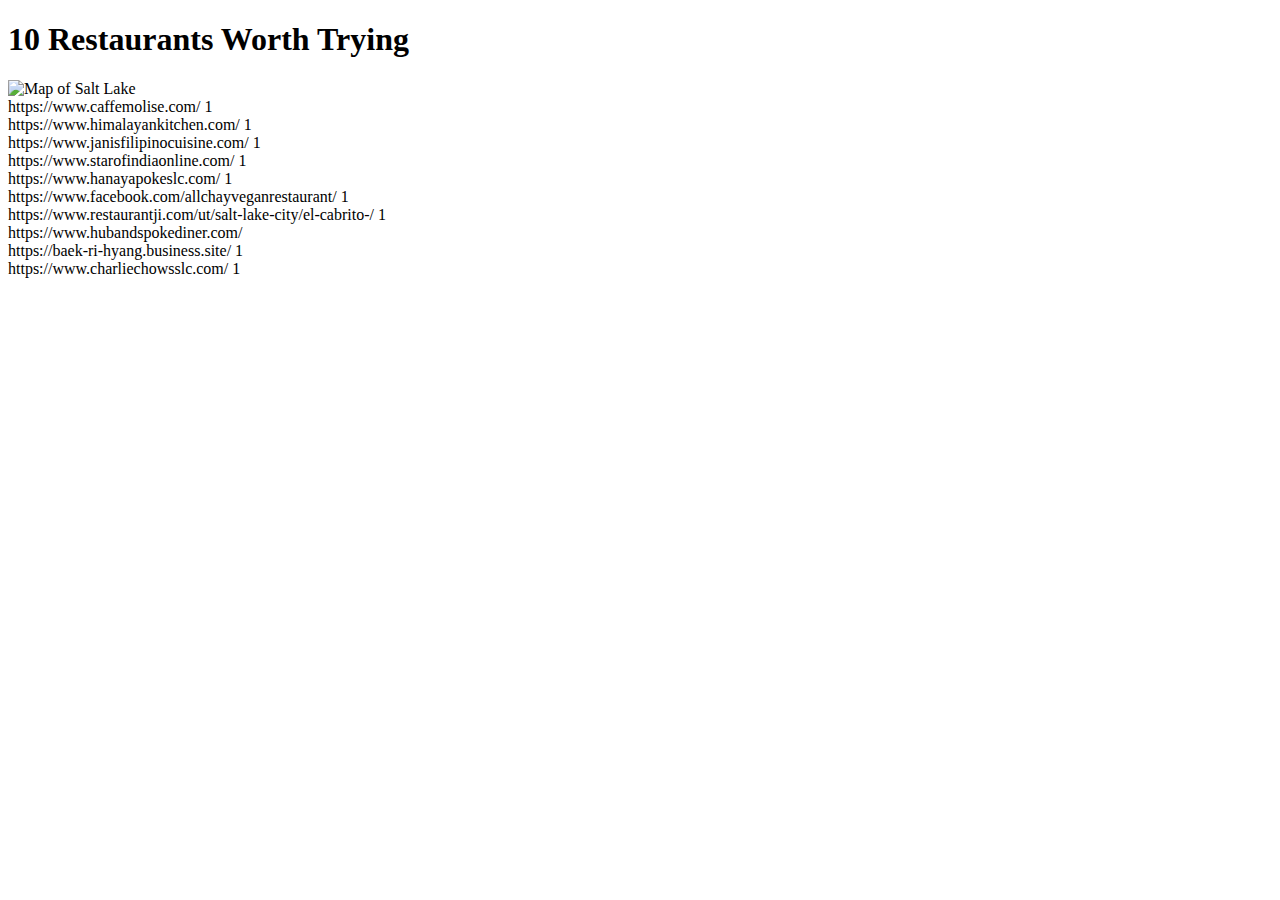
==== my-website/index.html @ 41b316d3 "First Upload for project" ====
<!DOCTYPE html>
<html lang="en">

<head>
    <meta charset="UTF-8">
    <meta name="viewport" content="width=device-width, initial-scale=1.0">
    <link rel="stylesheet" href="styles.css">
    <title>Document</title>
</head>

<body>
    <h1>10 Restaurants Worth Trying</h1>
    <img src="C:\Users\Melissa\Documents\TechMoms\my-website\img\the-map.PNG" alt="Map of Salt Lake" usemap="#workmap">
    <map name="workmap">
        <area target="" alt="El Cabrito" href="C:\Users\Melissa\Documents\TechMoms\my-website\el-cabrito.html"
            coords="550,27,3" shape="circle">
        <!-- <area shape="circle" coords="34,44,270,350" alt="Link to All Chay"
            href="C:\Users\Melissa\Documents\TechMoms\my-website\all-chay.html">
            <area shape="circle" coords="290,172,333,250" alt="Link to Baek Ri Hyang"
                href="C:\Users\Melissa\Documents\TechMoms\my-website\baek-ri-hyang.html">
            <area shape="circle" coords="337,300,44" alt="Link to Caffe Molise"
                href="C:\Users\Melissa\Documents\TechMoms\my-website\caffe-molise.html"> -->
    </map>
    <section>
        <Link>https://www.caffemolise.com/ 1</Link>
    </section>
    <section>
        <link>https://www.himalayankitchen.com/ 1</link>
    </section>
    <section>
        <link>https://www.janisfilipinocuisine.com/ 1
        <link>
    </section>
    <section>
        <link>
        https://www.starofindiaonline.com/ 1
        </link>
    </section>
    <section>
        <link>
        https://www.hanayapokeslc.com/ 1
        </link>
    </section>
    <section>
        <link>
        https://www.facebook.com/allchayveganrestaurant/ 1
        </link>
    </section>
    <section>
        <link>
        https://www.restaurantji.com/ut/salt-lake-city/el-cabrito-/ 1
        </link>
    </section>
    <section>
        <link>
        https://www.hubandspokediner.com/
        </link>
    </section>
    <section>
        <link>
        https://baek-ri-hyang.business.site/ 1
        </link>
    </section>
    <section>
        <link>
        https://www.charliechowsslc.com/ 1
        </link>
    </section>

</body>

</html>
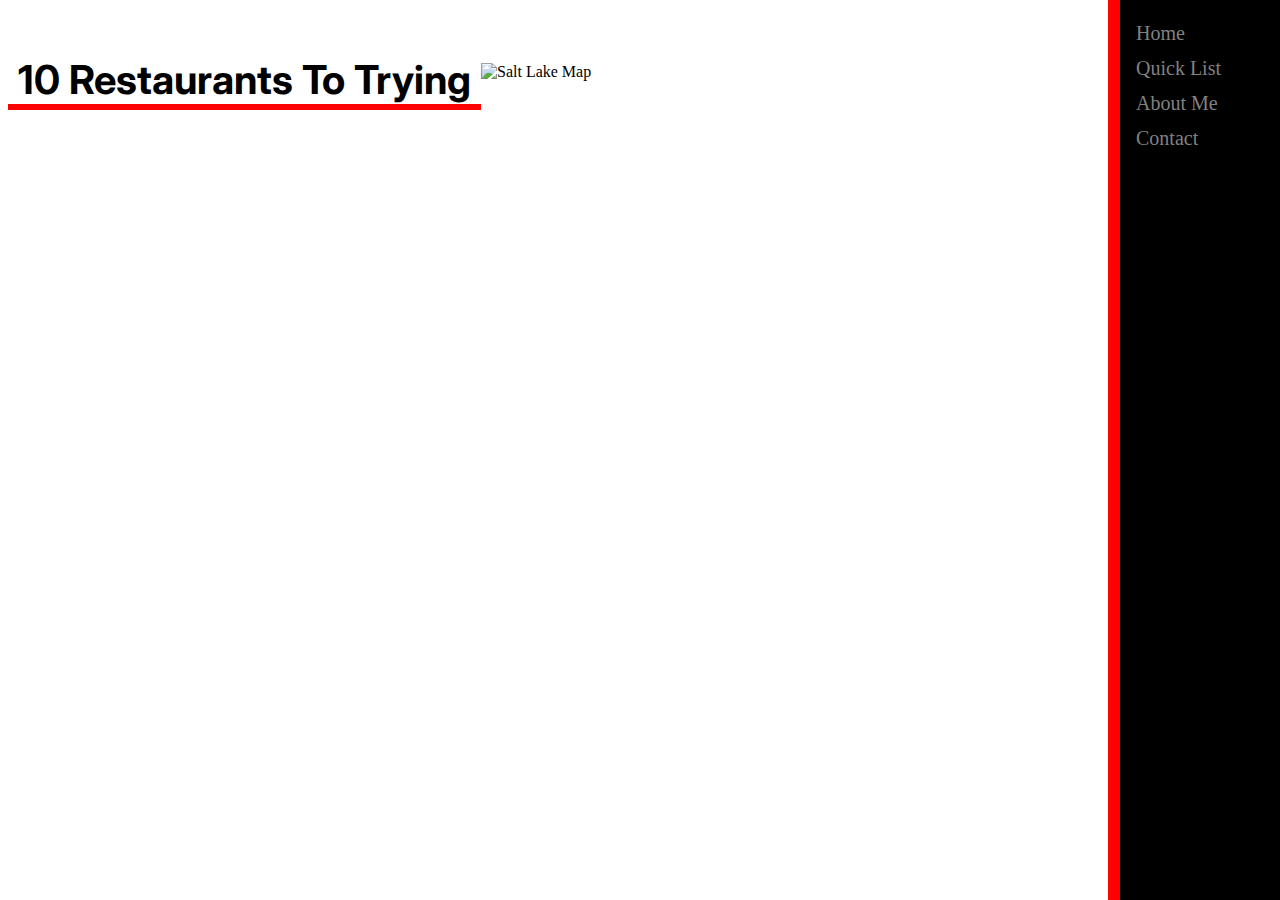
==== commit 508c9d88: "Add files via upload" ====
--- a/my-website/index.html
+++ b/my-website/index.html
@@ -4,68 +4,52 @@
 <head>
     <meta charset="UTF-8">
     <meta name="viewport" content="width=device-width, initial-scale=1.0">
-    <link rel="stylesheet" href="styles.css">
+    <link rel="stylesheet" href="css/style.css">
+    <link rel="preconnect" href="https://fonts.googleapis.com">
+    <link rel="preconnect" href="https://fonts.gstatic.com" crossorigin>
+    <link href="https://fonts.googleapis.com/css2?family=Inter&display=swap" rel="stylesheet">
     <title>Document</title>
 </head>
 
 <body>
-    <h1>10 Restaurants Worth Trying</h1>
-    <img src="C:\Users\Melissa\Documents\TechMoms\my-website\img\the-map.PNG" alt="Map of Salt Lake" usemap="#workmap">
+    <section>
+        <h1>10 Restaurants To Trying</h1>
+    </section>
+    <img src="C:\Users\Melissa\Documents\TechMoms\my-website\img\the-map.PNG" alt="Salt Lake Map" usemap="#workmap">
+
     <map name="workmap">
-        <area target="" alt="El Cabrito" href="C:\Users\Melissa\Documents\TechMoms\my-website\el-cabrito.html"
-            coords="550,27,3" shape="circle">
-        <!-- <area shape="circle" coords="34,44,270,350" alt="Link to All Chay"
-            href="C:\Users\Melissa\Documents\TechMoms\my-website\all-chay.html">
-            <area shape="circle" coords="290,172,333,250" alt="Link to Baek Ri Hyang"
-                href="C:\Users\Melissa\Documents\TechMoms\my-website\baek-ri-hyang.html">
-            <area shape="circle" coords="337,300,44" alt="Link to Caffe Molise"
-                href="C:\Users\Melissa\Documents\TechMoms\my-website\caffe-molise.html"> -->
-    </map>
-    <section>
-        <Link>https://www.caffemolise.com/ 1</Link>
-    </section>
-    <section>
-        <link>https://www.himalayankitchen.com/ 1</link>
-    </section>
-    <section>
-        <link>https://www.janisfilipinocuisine.com/ 1
-        <link>
-    </section>
-    <section>
-        <link>
-        https://www.starofindiaonline.com/ 1
-        </link>
-    </section>
-    <section>
-        <link>
-        https://www.hanayapokeslc.com/ 1
-        </link>
-    </section>
-    <section>
-        <link>
-        https://www.facebook.com/allchayveganrestaurant/ 1
-        </link>
-    </section>
-    <section>
-        <link>
-        https://www.restaurantji.com/ut/salt-lake-city/el-cabrito-/ 1
-        </link>
-    </section>
-    <section>
-        <link>
-        https://www.hubandspokediner.com/
-        </link>
-    </section>
-    <section>
-        <link>
-        https://baek-ri-hyang.business.site/ 1
-        </link>
-    </section>
-    <section>
-        <link>
-        https://www.charliechowsslc.com/ 1
-        </link>
-    </section>
+        <area shape="circle" coords="546,30,18" alt="Cup of coffee"
+            href="C:\Users\Melissa\Documents\TechMoms\my-website\ref\el-cabrito.html">
+        <area shape="circle" coords="539,108,18" alt="Cup of coffee"
+            href="C:\Users\Melissa\Documents\TechMoms\my-website\ref\all-chay.html">
+        <area shape="circle" coords="505,150,18" alt="Cup of coffee"
+            href="C:\Users\Melissa\Documents\TechMoms\my-website\ref\star-of-india.html">
+        <area shape="circle" coords="562,156,18" alt="Cup of coffee"
+            href="C:\Users\Melissa\Documents\TechMoms\my-website\ref\janis-filipino-cuisine.html">
+        <area shape="circle" coords="627,208,18" alt="Cup of coffee"
+            href="C:\Users\Melissa\Documents\TechMoms\my-website\ref\caffe-molise.html">
+        <area shape="circle" coords="684,188,18" alt="Cup of coffee"
+            href="C:\Users\Melissa\Documents\TechMoms\my-website\ref\himalayankitchen.html">
+        <area shape="circle" coords="714,188,18" alt="Cup of coffee"
+            href="C:\Users\Melissa\Documents\TechMoms\my-website\ref\charlie-chow.html">
+        <area shape="circle" coords="793,295,18" alt="Cup of coffee"
+            href="C:\Users\Melissa\Documents\TechMoms\my-website\ref\hub-&-spoke.html">
+        <area shape="circle" coords="741,362,18" alt="Cup of coffee"
+            href="C:\Users\Melissa\Documents\TechMoms\my-website\ref\hanaya-poke.html">
+        <area shape="circle" coords="682,515,18" alt="Cup of coffee"
+            href="C:\Users\Melissa\Documents\TechMoms\my-website\ref\baek-ri-hyang.html">
+        <Section>
+            <div class="sidebar">
+                <a href="C:\Users\Melissa\Documents\TechMoms\my-website\index.html"><i class="fa fa-fw fa-home"></i>
+                    Home</a>
+                <a href="C:\Users\Melissa\Documents\TechMoms\my-website\ref\restaurant-list.html"><i
+                        class="fa fa-fw fa-wrench"></i> Quick List</a>
+                <a href="C:\Users\Melissa\Documents\TechMoms\my-website\ref\about-me.html"><i
+                        class="fa fa-fw fa-user"></i> About Me</a>
+                <a href="C:\Users\Melissa\Documents\TechMoms\my-website\ref\contact.html"><i
+                        class="fa fa-fw fa-envelope"></i> Contact</a>
+            </div>
+        </Section>
 
 </body>
 
--- a/my-website/css/style.css
+++ b/my-website/css/style.css
@@ -0,0 +1,58 @@
+body {
+    align-items: center;
+    display: flex;
+    flex-direction: row;
+}
+
+h1 {
+    display: flex;
+    flex-direction: column;
+    align-items: center;
+    padding-left: 10px;
+    padding-right: 10px;
+    padding-top: 20px;
+    border-bottom: 6px solid red;
+    font-family: 'Inter', sans-serif;
+    font-size: 40px;
+}
+
+.sidebar {
+    height: 100%;
+    width: 160px;
+    position: fixed;
+    z-index: 1;
+    top: 0;
+    right: 0;
+    background-color: black;
+    overflow-x: hidden;
+    padding-top: 16px;
+    border-left: 12px solid red;
+}
+
+.sidebar a {
+    padding: 6px 8px 6px 16px;
+    text-decoration: none;
+    font-size: 20px;
+    color: #818181;
+    display: block;
+}
+
+.sidebar a:hover {
+    color: #f1f1f1;
+}
+
+.main {
+    margin-left: 160px;
+    /* Same as the width of the sidenav */
+    padding: 0px 10px;
+}
+
+@media screen and (max-height: 450px) {
+    .sidebar {
+        padding-top: 15px;
+    }
+
+    .sidebar a {
+        font-size: 18px;
+    }
+}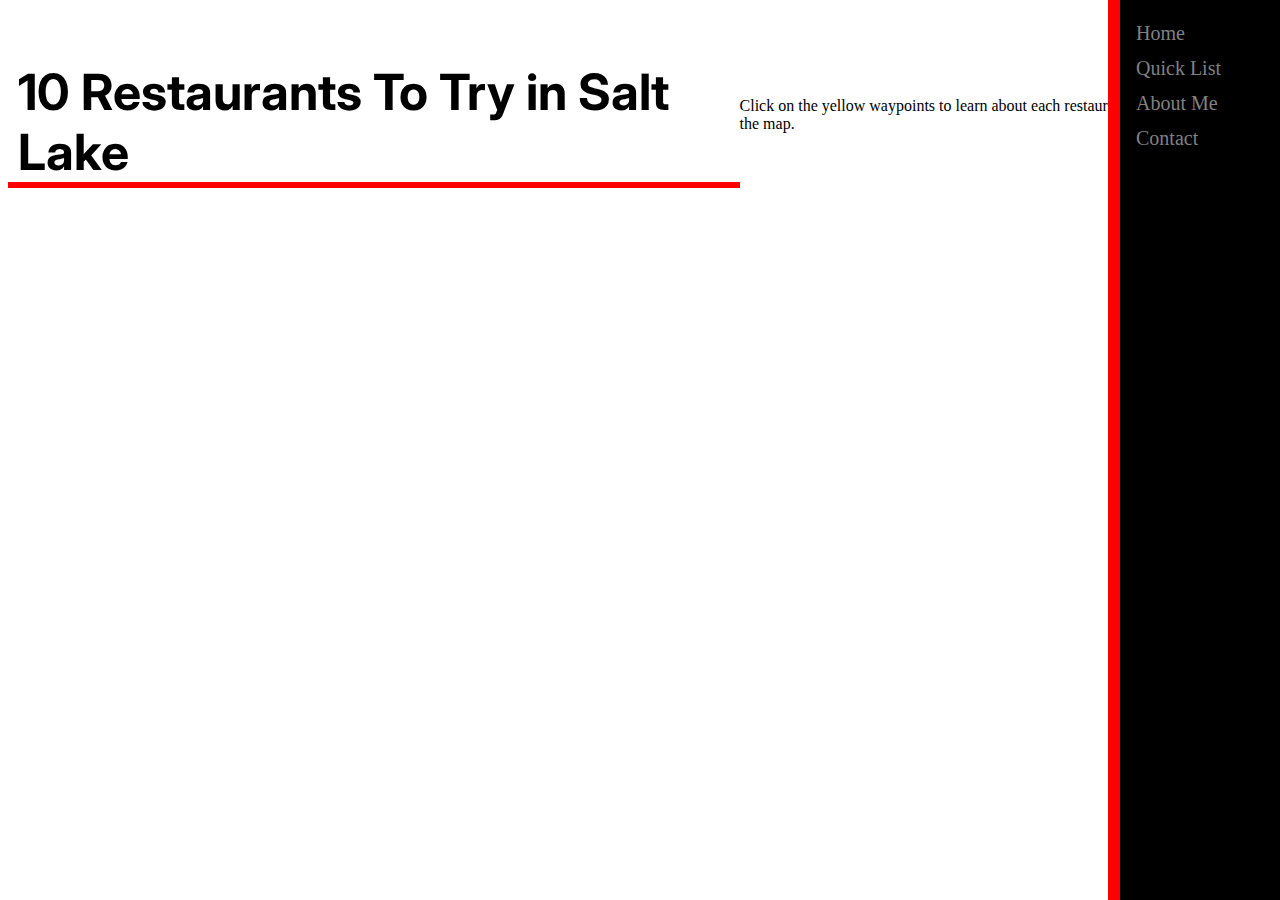
==== commit 831010ce: "Add files via upload" ====
--- a/my-website/index.html
+++ b/my-website/index.html
@@ -8,46 +8,73 @@
     <link rel="preconnect" href="https://fonts.googleapis.com">
     <link rel="preconnect" href="https://fonts.gstatic.com" crossorigin>
     <link href="https://fonts.googleapis.com/css2?family=Inter&display=swap" rel="stylesheet">
-    <title>Document</title>
+    <title>Home</title>
+    <style>
+
+    </style>
 </head>
 
 <body>
-    <section>
-        <h1>10 Restaurants To Trying</h1>
-    </section>
+    <div class="hero-image">
+        <div class="hero-text">
+            <h1 style="font-size:50px">10 Restaurants To Try in Salt Lake</h1>
+        </div>
+    </div>
+    <div id="text-box">
+        <p>
+            Click on the yellow waypoints to learn about each restaurant on the map.
+        </p>
+    </div>
     <img src="C:\Users\Melissa\Documents\TechMoms\my-website\img\the-map.PNG" alt="Salt Lake Map" usemap="#workmap">
-
+    <!--Mapped image waypoints-->
     <map name="workmap">
-        <area shape="circle" coords="546,30,18" alt="Cup of coffee"
-            href="C:\Users\Melissa\Documents\TechMoms\my-website\ref\el-cabrito.html">
-        <area shape="circle" coords="539,108,18" alt="Cup of coffee"
-            href="C:\Users\Melissa\Documents\TechMoms\my-website\ref\all-chay.html">
-        <area shape="circle" coords="505,150,18" alt="Cup of coffee"
-            href="C:\Users\Melissa\Documents\TechMoms\my-website\ref\star-of-india.html">
-        <area shape="circle" coords="562,156,18" alt="Cup of coffee"
-            href="C:\Users\Melissa\Documents\TechMoms\my-website\ref\janis-filipino-cuisine.html">
-        <area shape="circle" coords="627,208,18" alt="Cup of coffee"
-            href="C:\Users\Melissa\Documents\TechMoms\my-website\ref\caffe-molise.html">
-        <area shape="circle" coords="684,188,18" alt="Cup of coffee"
-            href="C:\Users\Melissa\Documents\TechMoms\my-website\ref\himalayankitchen.html">
-        <area shape="circle" coords="714,188,18" alt="Cup of coffee"
-            href="C:\Users\Melissa\Documents\TechMoms\my-website\ref\charlie-chow.html">
-        <area shape="circle" coords="793,295,18" alt="Cup of coffee"
-            href="C:\Users\Melissa\Documents\TechMoms\my-website\ref\hub-&-spoke.html">
-        <area shape="circle" coords="741,362,18" alt="Cup of coffee"
-            href="C:\Users\Melissa\Documents\TechMoms\my-website\ref\hanaya-poke.html">
-        <area shape="circle" coords="682,515,18" alt="Cup of coffee"
-            href="C:\Users\Melissa\Documents\TechMoms\my-website\ref\baek-ri-hyang.html">
+        <div class="el-cabrito">
+            <area shape="circle" coords="546,30,18" alt="El Cabrito Location"
+                href="C:\Users\Melissa\Documents\TechMoms\my-website\ref\el-cabrito.html">
+        </div>
+        <div class="all-chay">
+            <area shape="circle" coords="539,108,18" alt="All Chay Location"
+                href="C:\Users\Melissa\Documents\TechMoms\my-website\ref\all-chay.html">
+        </div>
+        <div class="star-of-india">
+            <area shape="circle" coords="505,150,18" alt="Star of India Location"
+                href="C:\Users\Melissa\Documents\TechMoms\my-website\ref\star-of-india.html">
+        </div>
+        <div class="janis-filipino-cuisine">
+            <area shape="circle" coords="562,156,18" alt="Janis Filipino Cuisine Location"
+                href="C:\Users\Melissa\Documents\TechMoms\my-website\ref\janis-filipino-cuisine.html">
+        </div>
+        <div class="caffe-molise">
+            <area shape="circle" coords="627,208,18" alt="Cafe Molise Location"
+                href="C:\Users\Melissa\Documents\TechMoms\my-website\ref\caffe-molise.html">
+        </div>
+        <div class="himalayan-kitchen">
+            <area shape="circle" coords="684,188,18" alt="Himalayan Kitchen Location"
+                href="C:\Users\Melissa\Documents\TechMoms\my-website\ref\himalayankitchen.html">
+        </div>
+        <div class="charlie-chow">
+            <area shape="circle" coords="714,188,18" alt="Charlie Chows Location"
+                href="C:\Users\Melissa\Documents\TechMoms\my-website\ref\charlie-chow.html">
+        </div>
+        <div class="hub-&-spoke">
+            <area shape="circle" coords="793,295,18" alt="Hub & Spoke Diner Location"
+                href="C:\Users\Melissa\Documents\TechMoms\my-website\ref\hub-&-spoke.html">
+        </div>
+        <div class="hanaya-poke">
+            <area shape="circle" coords="741,362,18" alt="Hanaya Poke Location"
+                href="C:\Users\Melissa\Documents\TechMoms\my-website\ref\hanaya-poke.html">
+        </div>
+        <div class="baek-ri-hyang">
+            <area shape="circle" coords="682,515,18" alt="Baek Ri Hyang Location"
+                href="C:\Users\Melissa\Documents\TechMoms\my-website\ref\baek-ri-hyang.html">
+        </div>
+        <!--menu bar-->
         <Section>
             <div class="sidebar">
-                <a href="C:\Users\Melissa\Documents\TechMoms\my-website\index.html"><i class="fa fa-fw fa-home"></i>
-                    Home</a>
-                <a href="C:\Users\Melissa\Documents\TechMoms\my-website\ref\restaurant-list.html"><i
-                        class="fa fa-fw fa-wrench"></i> Quick List</a>
-                <a href="C:\Users\Melissa\Documents\TechMoms\my-website\ref\about-me.html"><i
-                        class="fa fa-fw fa-user"></i> About Me</a>
-                <a href="C:\Users\Melissa\Documents\TechMoms\my-website\ref\contact.html"><i
-                        class="fa fa-fw fa-envelope"></i> Contact</a>
+                <a href="C:\Users\Melissa\Documents\TechMoms\my-website\index.html">Home</a>
+                <a href="C:\Users\Melissa\Documents\TechMoms\my-website\ref\restaurant-list.html">Quick List</a>
+                <a href="C:\Users\Melissa\Documents\TechMoms\my-website\ref\about-me.html">About Me</a>
+                <a href="C:\Users\Melissa\Documents\TechMoms\my-website\ref\contact.html">Contact</a>
             </div>
         </Section>
 
